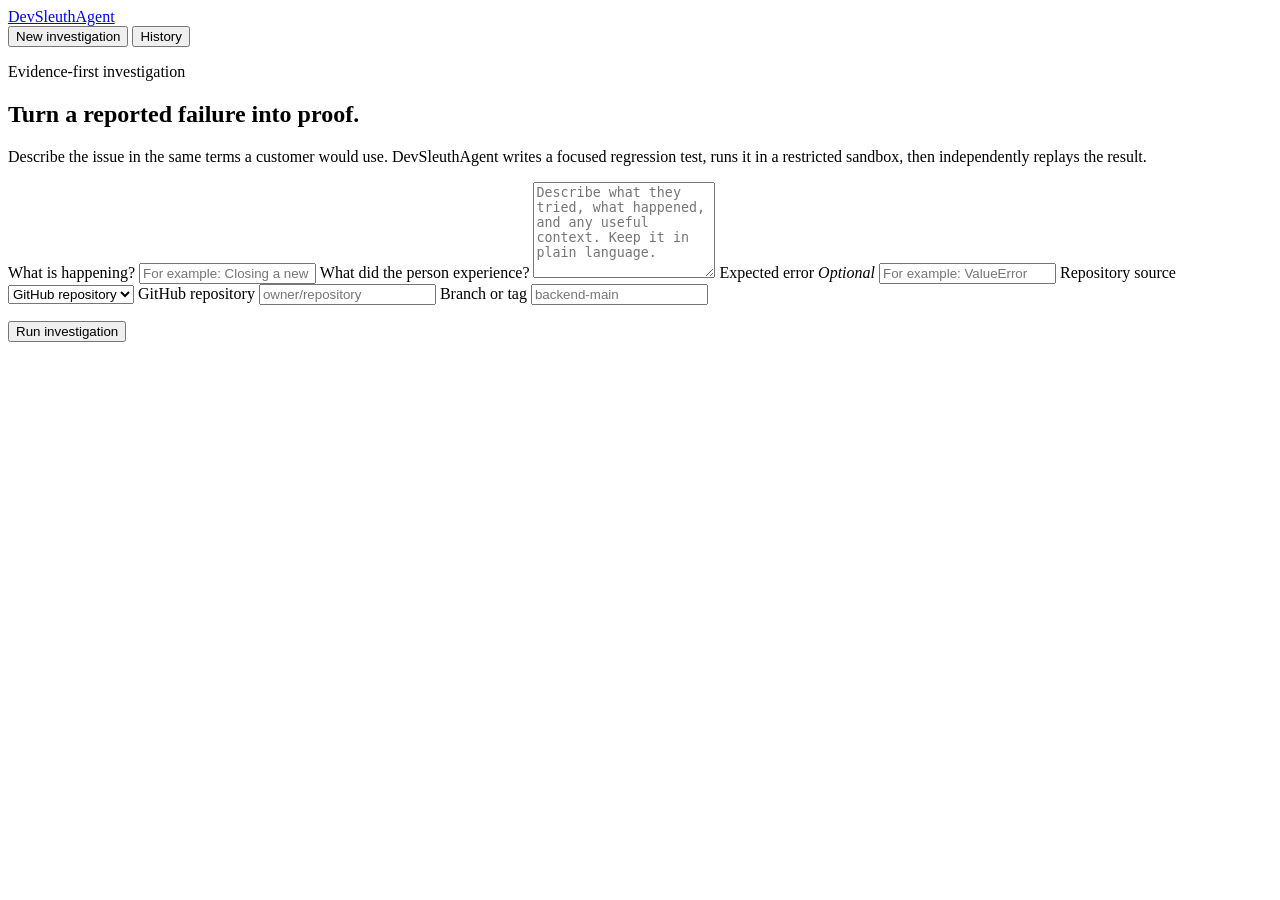
==== ui/index.html @ d93dbcfd "Added JIRA and Github integrations" ====
<!doctype html>
<html lang="en">
  <head>
    <meta charset="utf-8" />
    <meta name="viewport" content="width=device-width, initial-scale=1" />
    <meta name="theme-color" content="#f6f7f9" />
    <title>DevSleuthAgent — Investigation workspace</title>
    <link rel="stylesheet" href="/app/styles.css" />
  </head>
  <body>
    <header class="app-header">
      <a class="brand" href="#new" aria-label="DevSleuthAgent home">
        <span class="brand-mark" aria-hidden="true"></span>
        <span>DevSleuthAgent</span>
      </a>
      <nav class="app-nav" aria-label="Workspace navigation">
        <button class="nav-link is-active" type="button" data-view-target="submit">New investigation</button>
        <button class="nav-link" type="button" data-view-target="history">History</button>
      </nav>
    </header>

    <main class="app-shell">
      <section id="screen-submit" class="screen" aria-labelledby="submit-title">
        <div class="screen-heading narrow-heading">
          <p class="eyebrow">Evidence-first investigation</p>
          <h1 id="submit-title">Turn a reported failure into proof.</h1>
          <p>Describe the issue in the same terms a customer would use. DevSleuthAgent writes a focused regression test, runs it in a restricted sandbox, then independently replays the result.</p>
        </div>

        <form id="investigation-form" class="submission-card" novalidate>
          <div class="field-grid">
            <label class="field field-wide" for="ticket-title">
              <span>What is happening?</span>
              <input id="ticket-title" name="title" type="text" autocomplete="off" required placeholder="For example: Closing a new record fails" />
            </label>
            <label class="field field-wide" for="ticket-body">
              <span>What did the person experience?</span>
              <textarea id="ticket-body" name="body" rows="6" required placeholder="Describe what they tried, what happened, and any useful context. Keep it in plain language."></textarea>
            </label>
            <label class="field" for="expected-error">
              <span>Expected error <em>Optional</em></span>
              <input id="expected-error" name="expected-error" type="text" autocomplete="off" placeholder="For example: ValueError" />
            </label>
            <label class="field" for="repository-kind">
              <span>Repository source</span>
              <select id="repository-kind" name="repository-kind">
                <option value="github">GitHub repository</option>
                <option value="local_path">Local folder</option>
              </select>
            </label>
            <label class="field" data-source-kind="github" for="github-repository">
              <span>GitHub repository</span>
              <input id="github-repository" name="github-repository" type="text" autocomplete="off" required placeholder="owner/repository" />
            </label>
            <label class="field" data-source-kind="github" for="github-ref">
              <span>Branch or tag</span>
              <input id="github-ref" name="github-ref" type="text" autocomplete="off" required placeholder="backend-main" />
            </label>
            <label class="field" data-source-kind="local_path" for="repository-path" hidden>
              <span>Repository folder</span>
              <input id="repository-path" name="repository-path" type="text" autocomplete="off" disabled placeholder="C:\work\project" />
            </label>
            <label class="field" data-source-kind="local_path" for="commit-label" hidden>
              <span>Commit label</span>
              <input id="commit-label" name="commit-label" type="text" autocomplete="off" disabled placeholder="A commit SHA or stable label" />
            </label>
          </div>
          <div class="form-footer">
            <p id="form-message" class="form-message" role="alert" aria-live="polite"></p>
            <button id="run-button" class="primary-button" type="submit">Run investigation</button>
          </div>
        </form>
      </section>

      <section id="screen-live" class="screen" aria-labelledby="live-title" hidden>
        <div class="live-header">
          <div>
            <p class="eyebrow">Live investigation</p>
            <h1 id="live-title">Investigating your report</h1>
            <p id="live-ticket-title" class="muted-copy"></p>
          </div>
          <div class="elapsed-card" aria-label="Elapsed time">
            <span>Elapsed time</span>
            <strong id="elapsed-time">00:00</strong>
          </div>
        </div>

        <section class="live-proof-card" aria-label="Investigation progress">
          <div class="live-status-line">
            <span id="live-status-dot" class="status-dot is-running" aria-hidden="true"></span>
            <p id="live-status-message" aria-live="polite">Preparing the investigation</p>
          </div>
          <ol id="stage-list" class="stage-list">
            <li class="stage" data-stage="github_checkout">
              <span class="stage-marker" aria-hidden="true"></span>
              <div><strong>Pinning repository</strong><span>Cloning the selected GitHub ref into a disposable checkout</span></div>
              <small>Waiting</small>
            </li>
            <li class="stage" data-stage="form_hypothesis">
              <span class="stage-marker" aria-hidden="true"></span>
              <div><strong>Forming hypothesis</strong><span>Reading the report and safe repository context</span></div>
              <small>Waiting</small>
            </li>
            <li class="stage" data-stage="candidate_sandbox">
              <span class="stage-marker" aria-hidden="true"></span>
              <div><strong>Running candidate in sandbox</strong><span>Collecting and executing the generated regression test</span></div>
              <small>Waiting</small>
            </li>
            <li class="stage" data-stage="replay_1">
              <span class="stage-marker" aria-hidden="true"></span>
              <div><strong>Replaying in a fresh sandbox</strong><span>Checking the same signal independently</span></div>
              <small>Waiting</small>
            </li>
            <li class="stage" data-stage="replay_2">
              <span class="stage-marker" aria-hidden="true"></span>
              <div><strong>Confirming the replay</strong><span>Requiring a second matching execution</span></div>
              <small>Waiting</small>
            </li>
            <li class="stage" data-stage="verdict">
              <span class="stage-marker" aria-hidden="true"></span>
              <div><strong>Producing verdict</strong><span>Signing the evidence bundle and assessing the proof</span></div>
              <small>Waiting</small>
            </li>
          </ol>
          <div id="live-error" class="inline-error" role="alert" hidden></div>
          <div id="live-actions" class="live-actions" hidden>
            <button id="open-proof" class="primary-button" type="button">Open evidence</button>
            <button class="secondary-button" type="button" data-view-target="submit">Start another investigation</button>
          </div>
        </section>
      </section>

      <section id="screen-evidence" class="screen" aria-labelledby="evidence-title" hidden>
        <div class="evidence-toolbar">
          <button class="back-button" type="button" data-view-target="history">Back to history</button>
          <button class="secondary-button" type="button" data-view-target="submit">New investigation</button>
        </div>
        <section id="verdict-hero" class="verdict-hero" aria-labelledby="evidence-title">
          <div>
            <p class="eyebrow">Evidence verdict</p>
            <h1 id="evidence-title">Loading evidence</h1>
            <p id="verdict-summary" class="verdict-summary"></p>
          </div>
          <div class="score-block"><span>Evidence score</span><strong id="evidence-score">—</strong></div>
        </section>

        <section class="run-summary" aria-label="Investigation summary">
          <div><span>Ticket</span><strong id="evidence-ticket-title">—</strong></div>
          <div><span>Run ID</span><strong id="evidence-run-id" class="mono-text">—</strong></div>
          <div><span>Repository commit</span><strong id="evidence-commit" class="mono-text">—</strong></div>
        </section>

        <section class="evidence-details" aria-label="Evidence details">
          <details>
            <summary>Generated regression test</summary>
            <div class="detail-content"><pre><code id="candidate-test">No generated test is available.</code></pre></div>
          </details>
          <details>
            <summary>Sandbox result</summary>
            <div class="detail-content"><pre><code id="sandbox-result">No sandbox output is available.</code></pre></div>
          </details>
          <details>
            <summary>Independent replays</summary>
            <div class="detail-content"><pre><code id="replay-result">No replay results are available.</code></pre></div>
          </details>
          <details>
            <summary>Score breakdown</summary>
            <div class="detail-content"><ul id="score-breakdown" class="score-breakdown"></ul></div>
          </details>
        </section>
      </section>

      <section id="screen-history" class="screen" aria-labelledby="history-title" hidden>
        <div class="history-heading">
          <div>
            <p class="eyebrow">Evidence archive</p>
            <h1 id="history-title">Past investigations</h1>
            <p>Each result is an immutable evidence bundle. Open one to review its proof.</p>
          </div>
          <button class="primary-button" type="button" data-view-target="submit">Run investigation</button>
        </div>
        <div id="history-loading" class="quiet-state">Loading investigations</div>
        <div id="history-empty" class="empty-state" hidden>
          <h2>No investigations yet</h2>
          <p>Run an investigation to create the first evidence bundle.</p>
          <button class="secondary-button" type="button" data-view-target="submit">Start an investigation</button>
        </div>
        <div id="history-error" class="inline-error" role="alert" hidden></div>
        <div id="history-list" class="history-list" aria-live="polite"></div>
      </section>
    </main>

    <div id="app-announcer" class="sr-only" aria-live="polite" aria-atomic="true"></div>
    <script src="/app/app.js"></script>
  </body>
</html>
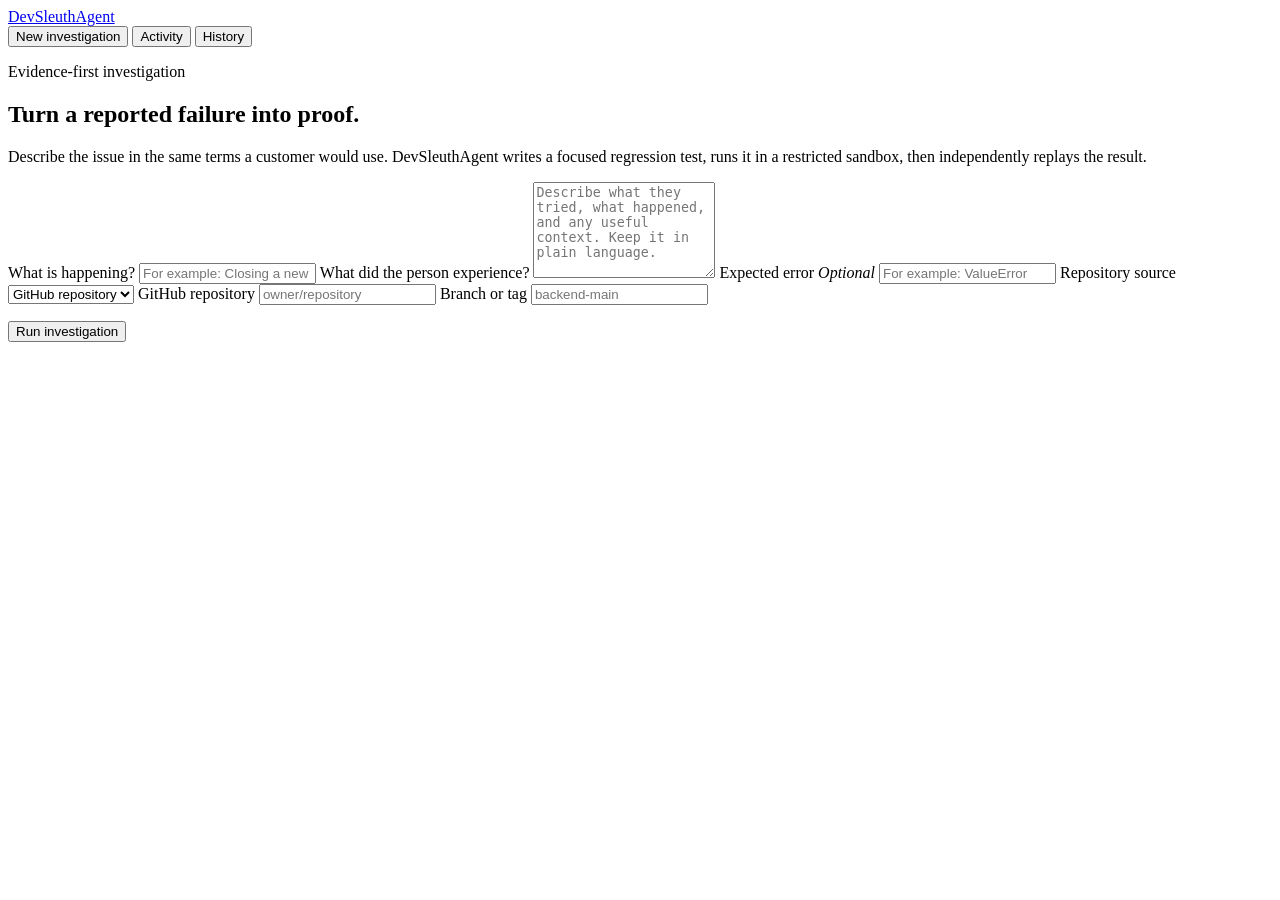
==== commit 7c854b6c: "Agent enhancement" ====
--- a/ui/index.html
+++ b/ui/index.html
@@ -15,6 +15,7 @@
       </a>
       <nav class="app-nav" aria-label="Workspace navigation">
         <button class="nav-link is-active" type="button" data-view-target="submit">New investigation</button>
+        <button class="nav-link" type="button" data-view-target="activity">Activity</button>
         <button class="nav-link" type="button" data-view-target="history">History</button>
       </nav>
     </header>
@@ -121,6 +122,11 @@
               <div><strong>Producing verdict</strong><span>Signing the evidence bundle and assessing the proof</span></div>
               <small>Waiting</small>
             </li>
+            <li class="stage" data-stage="jira_comment">
+              <span class="stage-marker" aria-hidden="true"></span>
+              <div><strong>Updating Jira</strong><span>Posting the evidence verdict back to the source ticket</span></div>
+              <small>Waiting</small>
+            </li>
           </ol>
           <div id="live-error" class="inline-error" role="alert" hidden></div>
           <div id="live-actions" class="live-actions" hidden>
@@ -160,6 +166,10 @@
             <div class="detail-content"><pre><code id="sandbox-result">No sandbox output is available.</code></pre></div>
           </details>
           <details>
+            <summary>Grounded expected-value proof</summary>
+            <div class="detail-content"><pre><code id="grounded-result">This investigation did not use a contract-backed silent-output proof.</code></pre></div>
+          </details>
+          <details>
             <summary>Independent replays</summary>
             <div class="detail-content"><pre><code id="replay-result">No replay results are available.</code></pre></div>
           </details>
@@ -168,6 +178,24 @@
             <div class="detail-content"><ul id="score-breakdown" class="score-breakdown"></ul></div>
           </details>
         </section>
+      </section>
+
+      <section id="screen-activity" class="screen" aria-labelledby="activity-title" hidden>
+        <div class="history-heading">
+          <div>
+            <p class="eyebrow">Operator activity</p>
+            <h1 id="activity-title">Incoming investigations</h1>
+            <p>Jira deliveries and manual runs currently held by this service. Open a job to follow its live sandbox and model progress.</p>
+          </div>
+          <button id="refresh-activity" class="secondary-button" type="button">Refresh</button>
+        </div>
+        <div id="activity-loading" class="quiet-state">Loading active work</div>
+        <div id="activity-empty" class="empty-state" hidden>
+          <h2>No active jobs</h2>
+          <p>New labelled Jira issues and manual submissions will appear here while this API service is running.</p>
+        </div>
+        <div id="activity-error" class="inline-error" role="alert" hidden></div>
+        <div id="activity-list" class="history-list" aria-live="polite"></div>
       </section>
 
       <section id="screen-history" class="screen" aria-labelledby="history-title" hidden>
@@ -177,7 +205,10 @@
             <h1 id="history-title">Past investigations</h1>
             <p>Each result is an immutable evidence bundle. Open one to review its proof.</p>
           </div>
-          <button class="primary-button" type="button" data-view-target="submit">Run investigation</button>
+          <div class="history-actions">
+            <button id="clear-history" class="danger-button" type="button" hidden>Clear history</button>
+            <button class="primary-button" type="button" data-view-target="submit">Run investigation</button>
+          </div>
         </div>
         <div id="history-loading" class="quiet-state">Loading investigations</div>
         <div id="history-empty" class="empty-state" hidden>
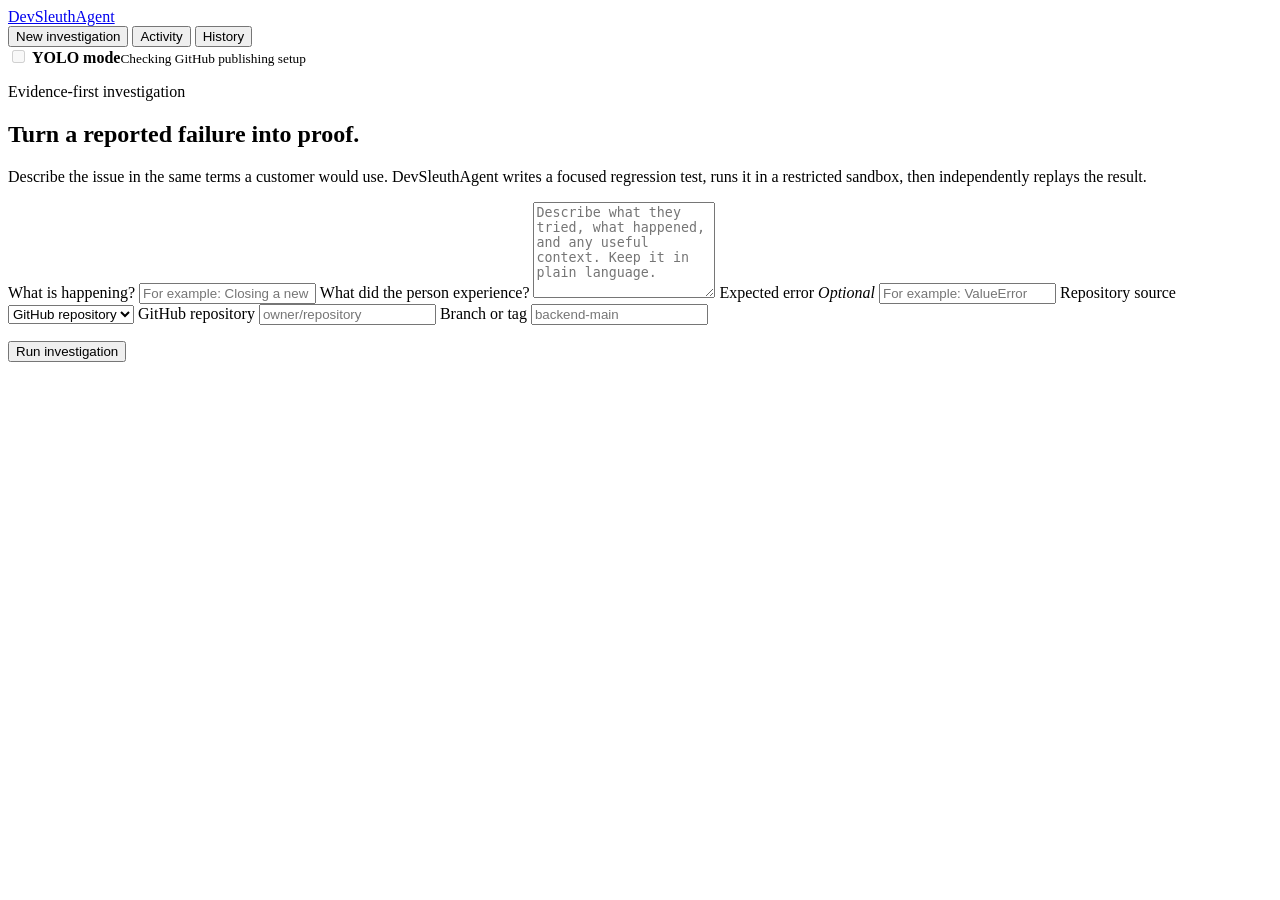
==== commit 62c48653: "Fixed issues and added docs" ====
--- a/ui/index.html
+++ b/ui/index.html
@@ -13,11 +13,18 @@
         <span class="brand-mark" aria-hidden="true"></span>
         <span>DevSleuthAgent</span>
       </a>
-      <nav class="app-nav" aria-label="Workspace navigation">
-        <button class="nav-link is-active" type="button" data-view-target="submit">New investigation</button>
-        <button class="nav-link" type="button" data-view-target="activity">Activity</button>
-        <button class="nav-link" type="button" data-view-target="history">History</button>
-      </nav>
+      <div class="app-header-actions">
+        <nav class="app-nav" aria-label="Workspace navigation">
+          <button class="nav-link is-active" type="button" data-view-target="submit">New investigation</button>
+          <button class="nav-link" type="button" data-view-target="activity">Activity</button>
+          <button class="nav-link" type="button" data-view-target="history">History</button>
+        </nav>
+        <label class="yolo-toggle" for="yolo-mode" title="Autonomously validate fixes, create draft pull requests, and comment Jira for future reproduced Jira tickets.">
+          <input id="yolo-mode" type="checkbox" role="switch" disabled />
+          <span class="yolo-toggle-track" aria-hidden="true"></span>
+          <span><strong>YOLO mode</strong><small id="yolo-mode-status">Checking GitHub publishing setup</small></span>
+        </label>
+      </div>
     </header>
 
     <main class="app-shell">
@@ -127,6 +134,11 @@
               <div><strong>Updating Jira</strong><span>Posting the evidence verdict back to the source ticket</span></div>
               <small>Waiting</small>
             </li>
+            <li class="stage" data-stage="yolo">
+              <span class="stage-marker" aria-hidden="true"></span>
+              <div><strong>Autonomous follow-through</strong><span>When YOLO was enabled at intake, queue fix validation and draft-PR publication</span></div>
+              <small>Waiting</small>
+            </li>
           </ol>
           <div id="live-error" class="inline-error" role="alert" hidden></div>
           <div id="live-actions" class="live-actions" hidden>
@@ -139,14 +151,16 @@
       <section id="screen-evidence" class="screen" aria-labelledby="evidence-title" hidden>
         <div class="evidence-toolbar">
           <button class="back-button" type="button" data-view-target="history">Back to history</button>
-          <button class="secondary-button" type="button" data-view-target="submit">New investigation</button>
+          <div class="evidence-actions">
+            <button class="secondary-button" type="button" data-view-target="submit">New investigation</button>
+          </div>
         </div>
         <section id="verdict-hero" class="verdict-hero" aria-labelledby="evidence-title">
-          <div>
+          <div class="verdict-identity">
             <p class="eyebrow">Evidence verdict</p>
             <h1 id="evidence-title">Loading evidence</h1>
-            <p id="verdict-summary" class="verdict-summary"></p>
-          </div>
+          </div>
+          <p id="verdict-summary" class="verdict-summary"></p>
           <div class="score-block"><span>Evidence score</span><strong id="evidence-score">—</strong></div>
         </section>
 
@@ -155,29 +169,98 @@
           <div><span>Run ID</span><strong id="evidence-run-id" class="mono-text">—</strong></div>
           <div><span>Repository commit</span><strong id="evidence-commit" class="mono-text">—</strong></div>
         </section>
-
-        <section class="evidence-details" aria-label="Evidence details">
-          <details>
-            <summary>Generated regression test</summary>
-            <div class="detail-content"><pre><code id="candidate-test">No generated test is available.</code></pre></div>
-          </details>
-          <details>
-            <summary>Sandbox result</summary>
-            <div class="detail-content"><pre><code id="sandbox-result">No sandbox output is available.</code></pre></div>
-          </details>
-          <details>
-            <summary>Grounded expected-value proof</summary>
-            <div class="detail-content"><pre><code id="grounded-result">This investigation did not use a contract-backed silent-output proof.</code></pre></div>
-          </details>
-          <details>
-            <summary>Independent replays</summary>
-            <div class="detail-content"><pre><code id="replay-result">No replay results are available.</code></pre></div>
-          </details>
-          <details>
-            <summary>Score breakdown</summary>
-            <div class="detail-content"><ul id="score-breakdown" class="score-breakdown"></ul></div>
-          </details>
-        </section>
+        <details class="workflow-accordion" open>
+          <summary><span>Reproduction &amp; fix workflow</span><small>Evidence, validation, and local PR readiness</small></summary>
+          <div class="workflow-content">
+            <details class="workflow-section">
+              <summary class="workflow-section-summary">
+                <div>
+                  <p class="eyebrow">Reproduction</p>
+                  <h2 id="reproduction-workflow-title">Verified evidence</h2>
+                </div>
+                <div class="workflow-section-meta">
+                  <span id="reproduction-workflow-status" class="workflow-section-status is-pending">PENDING</span>
+                  <span class="workflow-section-note">Pinned source · restricted sandbox</span>
+                </div>
+              </summary>
+              <section class="workflow-section-body evidence-details" aria-label="Reproduction evidence details">
+                <details>
+                  <summary>Generated regression test</summary>
+                  <div class="detail-content"><pre><code id="candidate-test">No generated test is available.</code></pre></div>
+                </details>
+                <details>
+                  <summary>Sandbox result</summary>
+                  <div class="detail-content"><pre><code id="sandbox-result">No sandbox output is available.</code></pre></div>
+                </details>
+                <details>
+                  <summary>Grounded expected-value proof</summary>
+                  <div class="detail-content"><pre><code id="grounded-result">This investigation did not use a contract-backed silent-output proof.</code></pre></div>
+                </details>
+                <details>
+                  <summary>Independent replays</summary>
+                  <div class="detail-content"><pre><code id="replay-result">No replay results are available.</code></pre></div>
+                </details>
+                <details>
+                  <summary>Score breakdown</summary>
+                  <div class="detail-content"><ul id="score-breakdown" class="score-breakdown"></ul></div>
+                </details>
+              </section>
+            </details>
+
+            <details id="fix-workflow-section" class="workflow-section workflow-section-fix" hidden>
+              <summary class="workflow-section-summary">
+                <div>
+                  <p class="eyebrow">Fix validation</p>
+                  <h2 id="fix-workflow-title">Local PR preparation</h2>
+                </div>
+                <div class="workflow-section-meta">
+                  <span id="fix-workflow-status" class="workflow-section-status is-pending">READY</span>
+                  <span class="workflow-section-note">Local only · never published</span>
+                </div>
+              </summary>
+              <div class="workflow-section-body">
+                <div class="workflow-section-action">
+                  <button id="prepare-fix" class="secondary-button" type="button">Prepare &amp; validate fix</button>
+                  <button id="publish-pr" class="primary-button" type="button" hidden>Create draft PR</button>
+                </div>
+              <div id="fix-message" class="fix-message" role="status" hidden></div>
+              <div id="publish-message" class="fix-message" role="status" hidden></div>
+              <section id="published-pr-card" class="published-pr-card" aria-labelledby="published-pr-title" hidden>
+                <div>
+                  <p class="eyebrow">GitHub publication</p>
+                  <h3 id="published-pr-title">Draft pull request is open</h3>
+                  <p id="published-pr-summary">The validated patch has been published for review.</p>
+                </div>
+                <a id="published-pr-link" class="primary-button" target="_blank" rel="noopener noreferrer">Open draft PR</a>
+              </section>
+              <section id="fix-progress-card" class="fix-progress-card" aria-labelledby="fix-progress-title" hidden>
+                <div class="fix-progress-heading">
+                  <div>
+                    <h3 id="fix-progress-title">Preparing a local fix</h3>
+                    <p id="fix-progress-summary">This work stays in a disposable checkout and cannot publish to GitHub.</p>
+                  </div>
+                  <span id="fix-progress-status" class="history-status">Queued</span>
+                </div>
+                <ol id="fix-stage-list" class="stage-list" aria-live="polite"></ol>
+              </section>
+              <section class="evidence-details" aria-label="Fix validation details">
+                <details id="fix-plan-details" hidden>
+                  <summary>Validated change summary</summary>
+                  <div class="detail-content"><pre><code id="fix-plan-result">No local PR plan has been prepared.</code></pre></div>
+                </details>
+                <details id="fix-diff-details" hidden>
+                  <summary>Validated source diff</summary>
+                  <div class="detail-content"><pre class="git-diff"><code id="fix-diff-result">No validated source diff is available.</code></pre></div>
+                </details>
+                <details id="fix-regression-details" hidden>
+                  <summary>Validated regression test</summary>
+                  <div class="detail-content"><pre><code id="fix-regression-result">No validated regression test is available.</code></pre></div>
+                </details>
+              </section>
+              </div>
+            </details>
+          </div>
+        </details>
       </section>
 
       <section id="screen-activity" class="screen" aria-labelledby="activity-title" hidden>
